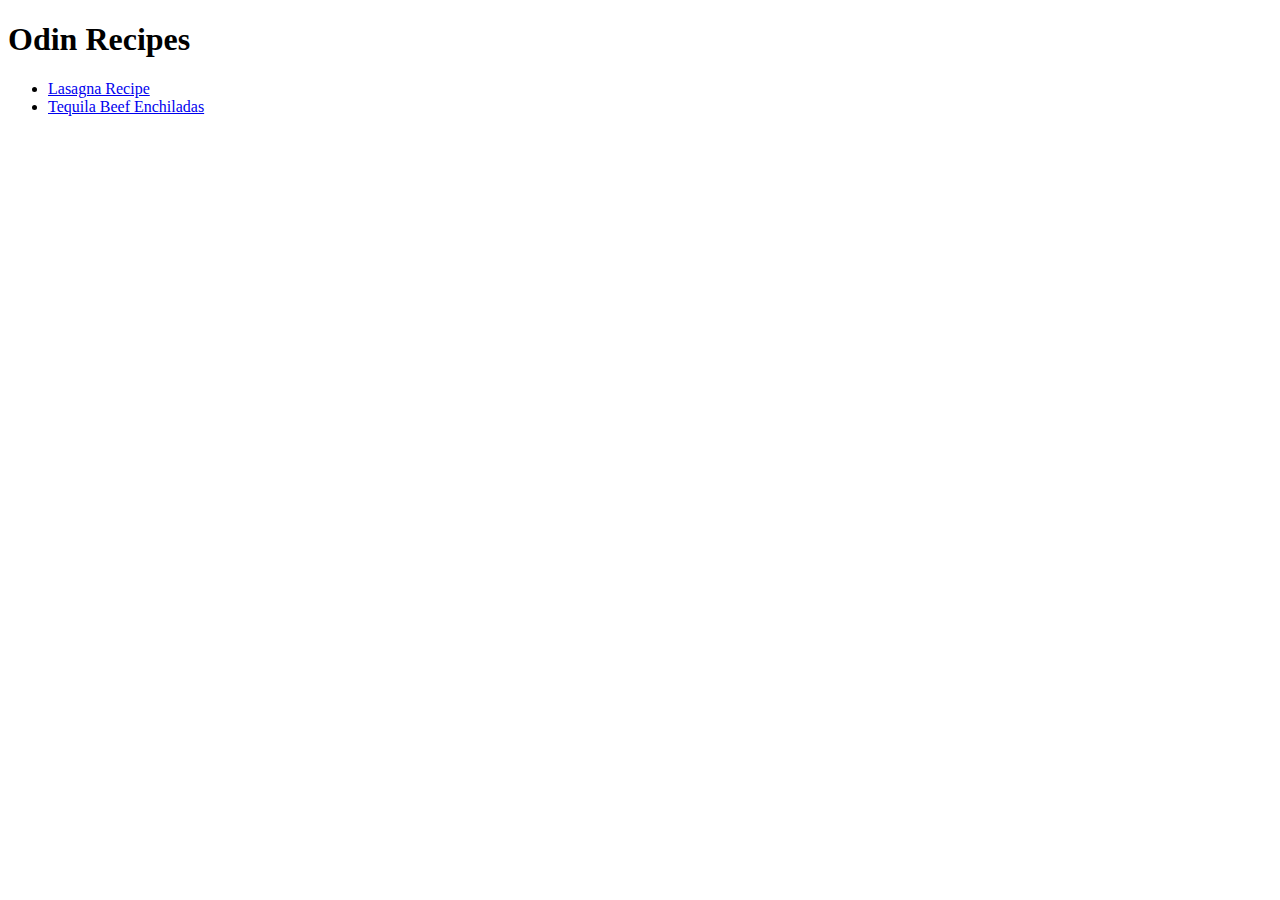
==== index.html @ a08b2e9b "Added two new recipes" ====
<!DOCTYPE html>
<html lang="en">

<head>
    <meta charset="utf-8">
    <title>Odin Recipes</title>
</head>

<body>
    <h1>Odin Recipes</h1>
    <ul>
        <li>
            <a href="recipes/lasagna.html">Lasagna Recipe</a>

        </li>
        <li>
            <a href="recipes/TequilaBeefEnchiladas.html">Tequila Beef Enchiladas</a>
        </li>
    </ul>
</body>

</html>
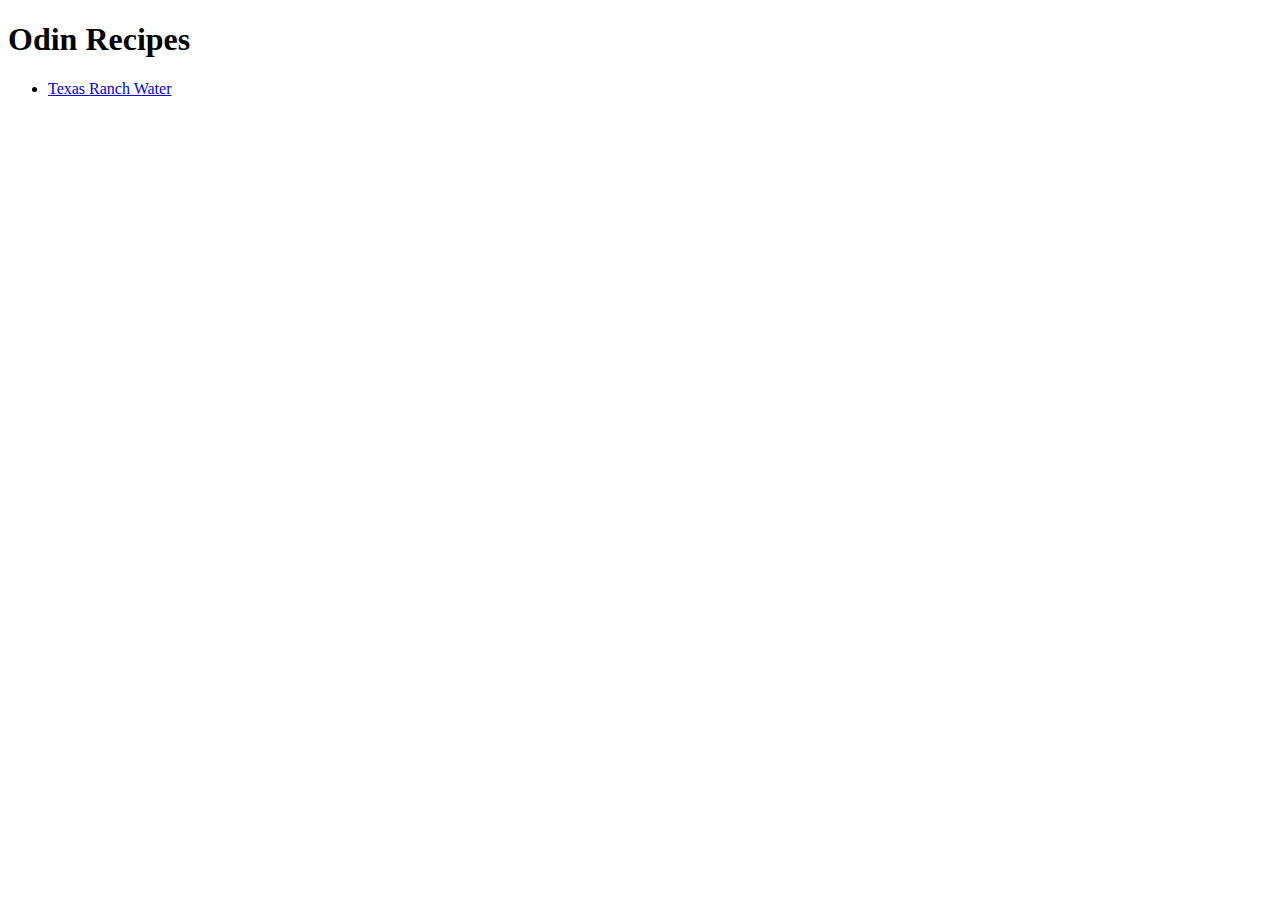
==== commit 6922ff54: "Added one recipe" ====
--- a/index.html
+++ b/index.html
@@ -2,20 +2,16 @@
 <html lang="en">
 
 <head>
-    <meta charset="utf-8">
+    <meta charset="UTF-8">
+    <meta http-equiv="X-UA-Compatible" content="IE=edge">
+    <meta name="viewport" content="width=device-width, initial-scale=1.0">
     <title>Odin Recipes</title>
 </head>
 
 <body>
     <h1>Odin Recipes</h1>
     <ul>
-        <li>
-            <a href="recipes/lasagna.html">Lasagna Recipe</a>
-
-        </li>
-        <li>
-            <a href="recipes/TequilaBeefEnchiladas.html">Tequila Beef Enchiladas</a>
-        </li>
+        <li><a href="recipes/texasranchwater.html">Texas Ranch Water</a></li>
     </ul>
 </body>
 
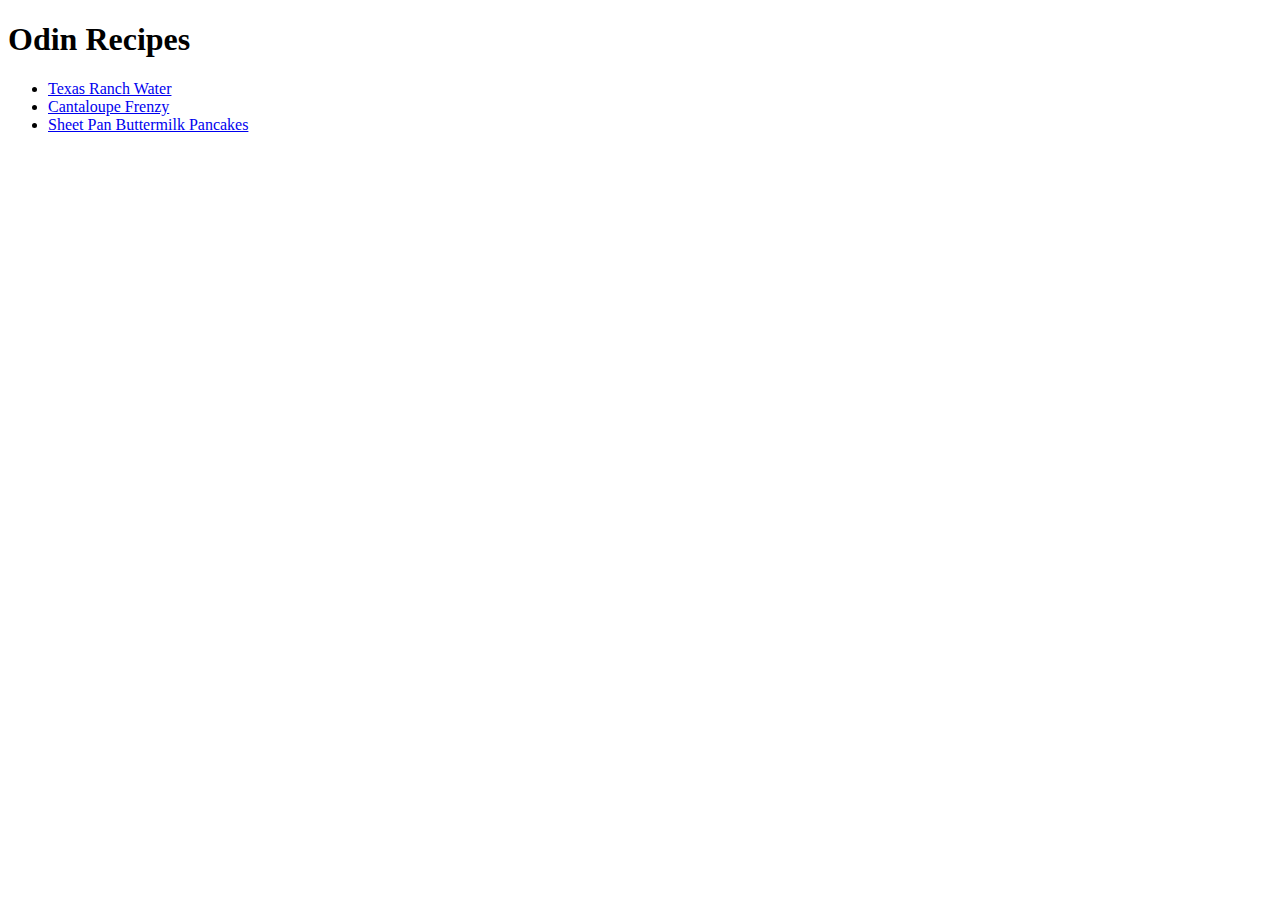
==== commit 8a1fb250: "Added all three required recipes" ====
--- a/index.html
+++ b/index.html
@@ -12,6 +12,8 @@
     <h1>Odin Recipes</h1>
     <ul>
         <li><a href="recipes/texasranchwater.html">Texas Ranch Water</a></li>
+        <li><a href="recipes/cantaloupe-frenzy.html">Cantaloupe Frenzy</a></li>
+        <li><a href="recipes/sheetpanbuttermilkpancakes.html">Sheet Pan Buttermilk Pancakes</a></li>
     </ul>
 </body>
 
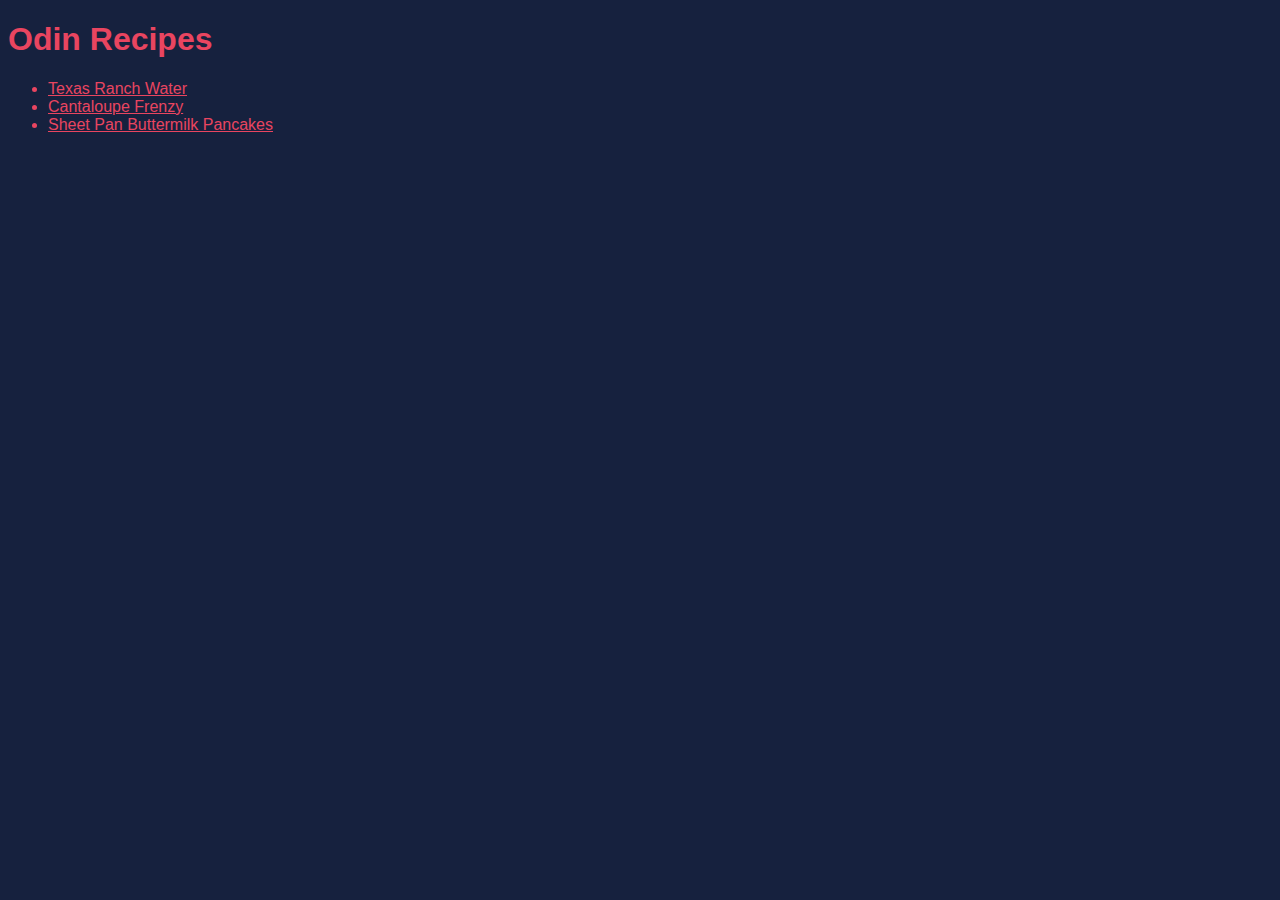
==== commit 8281d26b: "Added styles to the page" ====
--- a/index.html
+++ b/index.html
@@ -6,6 +6,7 @@
     <meta http-equiv="X-UA-Compatible" content="IE=edge">
     <meta name="viewport" content="width=device-width, initial-scale=1.0">
     <title>Odin Recipes</title>
+    <link rel="stylesheet" href="styles.css">
 </head>
 
 <body>
--- a/styles.css
+++ b/styles.css
@@ -0,0 +1,5 @@
+* {
+    color: #e94560;
+    font-family: "Verdana", sans-serif;
+    background-color: #16213e;
+}
